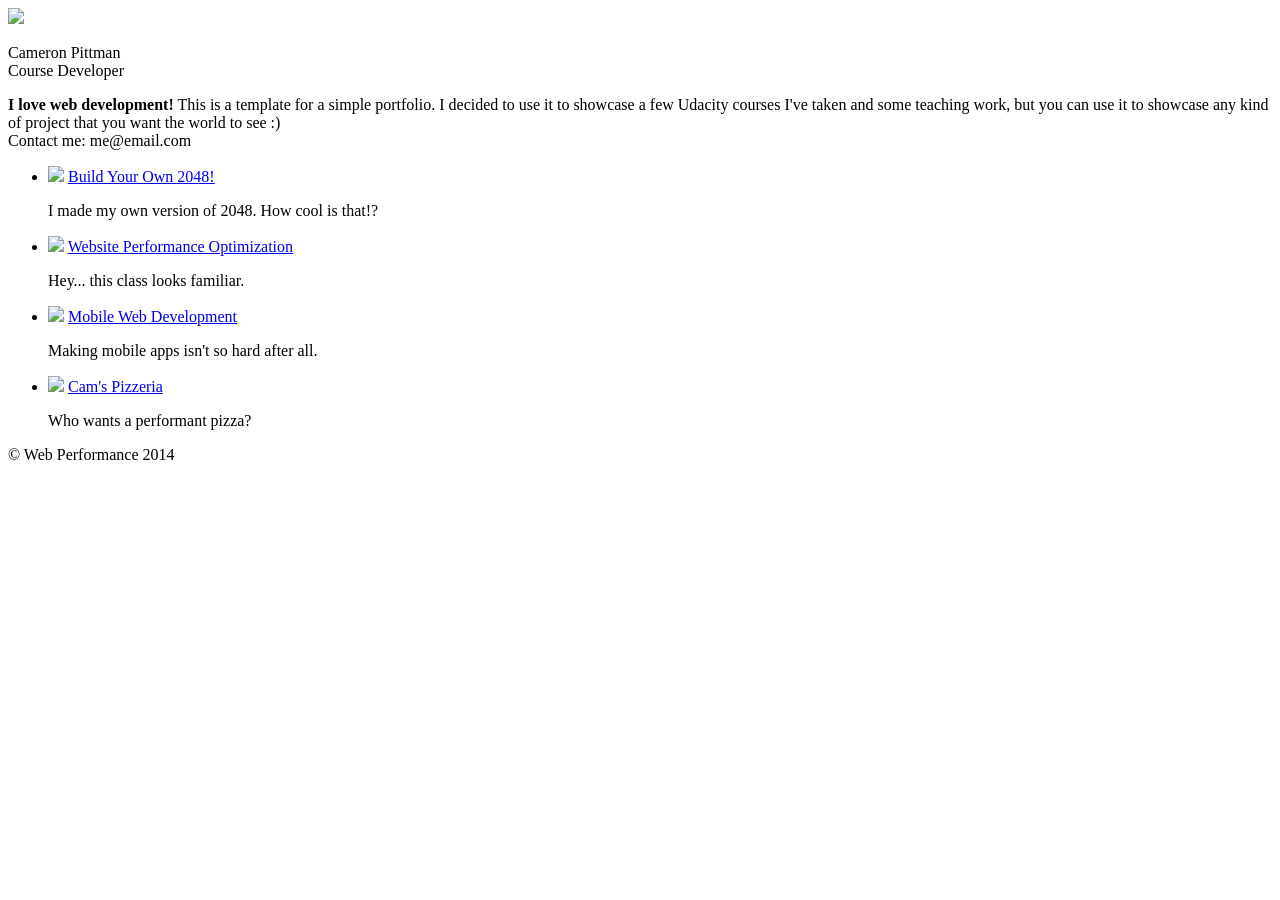
==== index.html @ 91c9d359 "Add files via upload" ====
<!DOCTYPE html>
<html lang="en">
<head>
  <meta charset="utf-8">
  <meta name="viewport" content="width=device-width, initial-scale=1">
  <meta name="description" content=" FILL ME IN ">
  <meta name="author" content=" FILL ME IN ">
  <title>Cameron Pittman: Portfolio</title>
  <link href="css/style.min.css" rel="stylesheet">
  <link href="css/print.min.css" rel="stylesheet" media="print">
</head>
<body>
  <header>
    <a href="/"><img src="img/profilepic.min.jpg"></a>
    <p>Cameron Pittman<br><span>Course Developer</span></p>
  </header>
  <div class="container">
    <div class="hero">
      <strong>I love web development!</strong> This is a template for a simple portfolio. I decided to use it to showcase a few Udacity courses I've taken and some teaching work, but you can use it to showcase any kind of project that you want the world to see :) <br> Contact me: me@email.com
    </div>
    <div class="content">
      <ul>
        <li>
          <img src="https://lh4.ggpht.com/kJEnfqhPvtm4m3EneSZ4fWYGS8lW4YNhEjk6zPkyrQaBUHc-2Y_ElDic99NHI0h-UBLXVbRCjFybFvrWxdk=s100">
          <a href="project-2048.html">Build Your Own 2048!</a>
          <p>I made my own version of 2048. How cool is that!?</p>
        </li>

        <li>
          <img src="https://lh6.ggpht.com/f_0W8h__3G99CWTjnMjD8BUKm7yp2-wJyApLtTwFoFtlal2ULf_JgHIsOQq2NiYfKOdMlXlMHDKNo5XVZLs=s100">
          <a href="project-webperf.html">Website Performance Optimization</a>
          <p>Hey... this class looks familiar.</p>
        </li>

        <li>
          <img src="https://lh5.ggpht.com/IKdCmTWn8a2nMhlwMYzryvzRN5CUZAOBr4tDrEAbszV7TIFe9pRAInA4kkYcgTXwrifJsBEsq1agTueuu-g=s100">
          <a href="project-mobile.html">Mobile Web Development</a>
          <p>Making mobile apps isn't so hard after all.</p>
        </li>

        <li>
          <img style="width: 100px;" src="views/images/pizzeria.min.jpg">
          <a href="views/pizza.html">Cam's Pizzeria</a>
          <p>Who wants a performant pizza?</p>
        </li>
      </ul>
    </div>
    <footer>
      <p>&copy; Web Performance 2014 <span id="crp-stats"></span></p>
    </footer>
    <script async src="js/perfmatters.min.js"></script>
    <script>
    (function(w,g){w['GoogleAnalyticsObject']=g;
    w[g]=w[g]||function(){(w[g].q=w[g].q||[]).push(arguments)};w[g].l=1*new Date();})(window,'ga');

    // Optional TODO: replace with your Google Analytics profile ID.
    ga('create', 'UA-XXXX-Y');
    ga('send', 'pageview');
    </script>
    <script src="http://www.google-analytics.com/analytics.js"></script>
  </div>
</body>
</html>
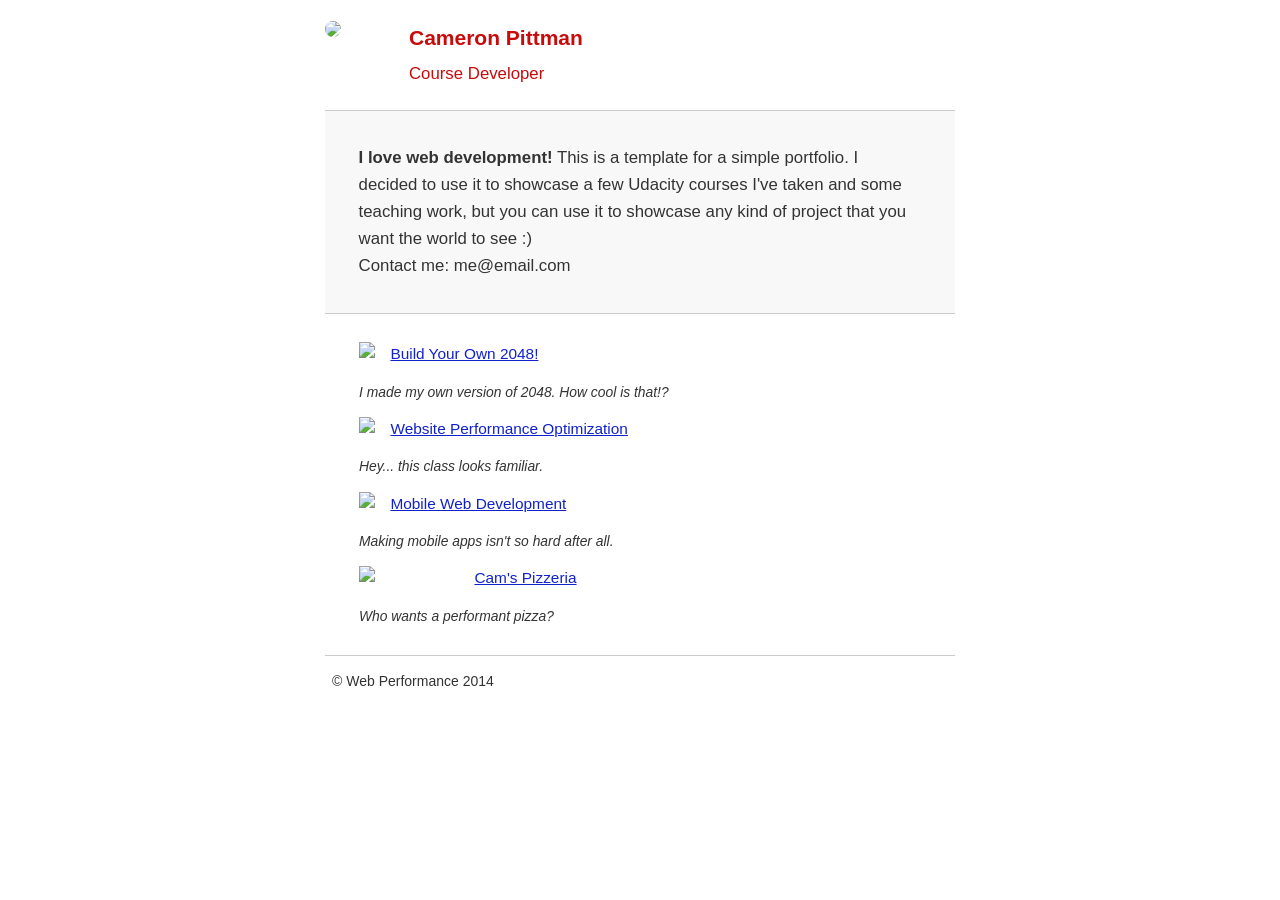
==== commit 3a661568: "Update index.html" ====
--- a/index.html
+++ b/index.html
@@ -6,7 +6,9 @@
   <meta name="description" content=" FILL ME IN ">
   <meta name="author" content=" FILL ME IN ">
   <title>Cameron Pittman: Portfolio</title>
-  <link href="css/style.min.css" rel="stylesheet">
+  <style>
+    html{font-size:100%;overflow-y:scroll;-webkit-tap-highlight-color:rgba(0,0,0,0);-ms-text-size-adjust:100%;-webkit-text-size-adjust:none}body{margin:0;font-size:14px;line-height:1.61;font-weight:400}body,button,input,select,textarea{font-family:'Open Sans',sans-serif;color:#333}a{color:#12C}a:visited{color:#61C}a:focus{outline:thin dotted}a:hover,a:active{color:#c00;outline:0}b,strong{font-weight:bold}pre,code{font-family:monospace,monospace;font-size:1em}ul,ol{margin:1em 0;padding:0 0 0 20px}img{border:0;max-width:100%}body{background:#fff}header,footer,.container{max-width:45em;margin:0 auto}header{padding:0 0.5em;color:#C90B0B}header img{border-radius:40px;float:left}header p{font-size:1.5em;font-weight:bold;padding-left:4em}header p span{font-size:0.8em;font-weight:normal}.hero{padding:2em;background-color:#f8f8f8;font-size:1.2em;border-bottom:1px solid #ccc;border-top:1px solid #ccc}.content{padding:1em 1em}.content li{list-style-type:none;font-size:1.1em}li img{float:left;padding-right:1em}li p{font-size:0.9em;font-style:italic}footer{padding:0 0.5em;border-top:1px solid #ccc}footer span{float:right;font-style:italic}@media only screen and (max-width: 480px){body{font-size:12px}header p{padding-left:4.5em}}
+  </style>
   <link href="css/print.min.css" rel="stylesheet" media="print">
 </head>
 <body>
